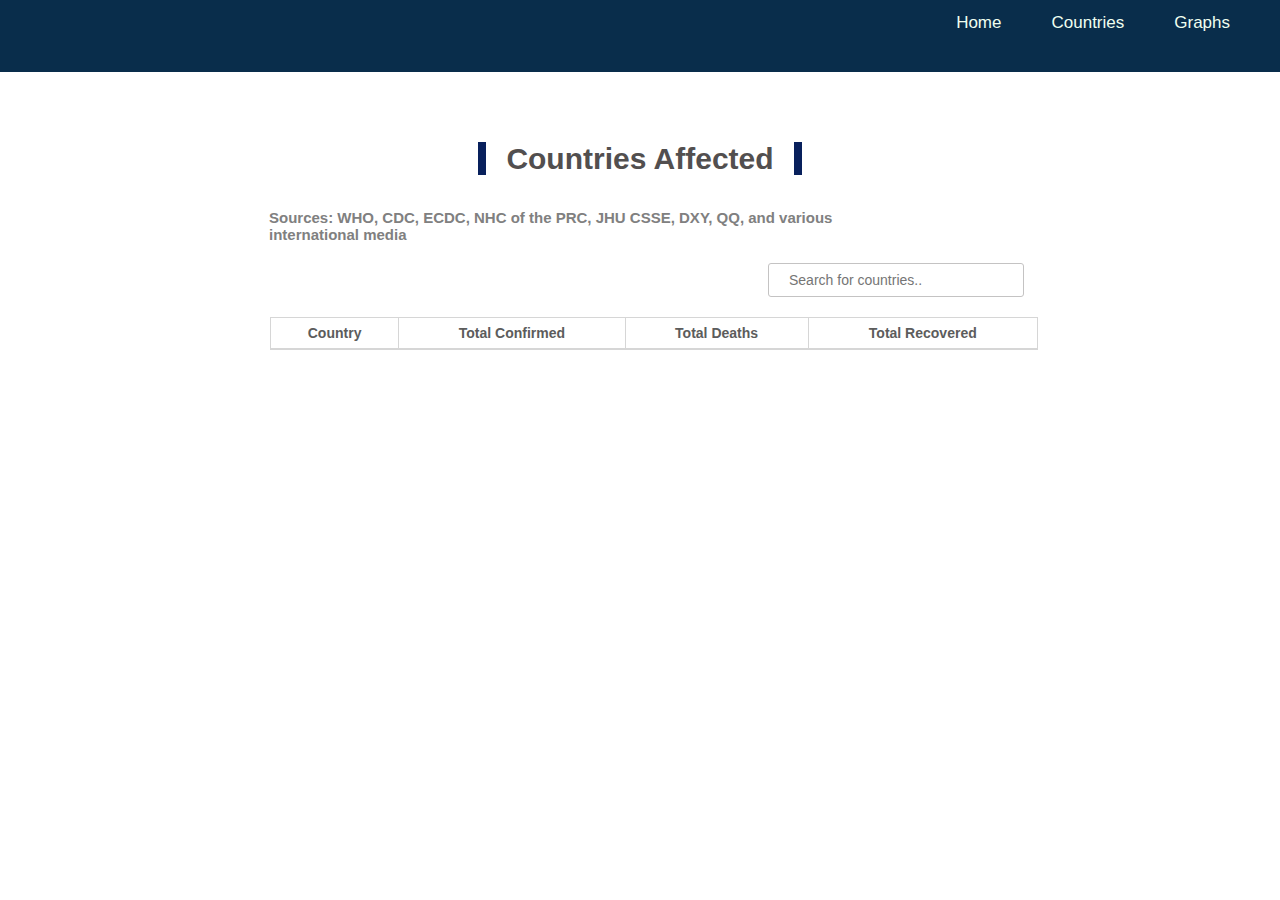
==== country.html @ d17c4d60 "first commit" ====
<html lang="en">
<head>
    <meta charset="UTF-8">
    <meta name="viewport" content="width=device-width, initial-scale=1.0">
    <link rel="stylesheet" href="style.css">
    <title>Document</title>
</head>
<body>

    <ul>
        <li><a href="chart.html">Graphs</a></li>
      <li><a href="country.html">Countries</a></li>
      <li><a href="index.html">Home</a></li>
      </ul>

    <div class="table_track">
        <h3>Countries Affected</h3>
        <br>
    
        <h4 class="source">Sources: WHO, CDC, ECDC, NHC of the PRC, JHU CSSE, DXY, QQ, 
            and various international media</h4>
        <input type="text" id="myInput" placeholder="Search for countries.." title="Type in a name">
    <br>
        
        <table style="width: 60%;" class="tabl">
            <tr>
                <th>Country</th>
                <th>Total Confirmed</th>
                <th>Total Deaths</th>
                <th>Total Recovered</th>
            </tr>
           
              
        </table>
    

        <script src="country.js"></script>
</body>
</html>
---- style.css ----
* {
  margin: auto;
}

ul {
  list-style-type: none;
  margin: 0;
  padding: 0;
  background-color: rgb(9, 45, 75);
  height: 8%;
}

li {
  display: inline;
}
li a {
  padding: 0px 0px 0px 0px;
  text-decoration: none;
  font-size: 17px;
  font-family: Arial, Helvetica, sans-serif;
  color: honeydew;
  float: right;
  margin-right: 50px;
  margin-top: 13px;
}
li a:hover {
  color: honeydew;
  font-size: 18px;
}
.container {
  text-align: center;
}
.container h1 {
  font-family: Arial, Helvetica, sans-serif;
  font-size: 35px;
  margin-top: 2%;
  margin-bottom: 1%;
  color: rgb(9, 45, 75);
  text-transform: uppercase;
  background-color: #c0d6df;
  background-color: #c7dbe6;
  width: 40%;
  padding-top: 1rem;
  padding-bottom: 1rem;
  border-radius: 8px;
  border-left: 8px solid rgb(8, 29, 107);
  border-right: 8px solid rgb(8, 29, 107);
}
.container h2 {
  font-family: Arial, Helvetica, sans-serif;
  color: rgb(82, 79, 79);
  font-size: 25px;
  margin-bottom: 2%;
}
.output {
  width: 40%;
  padding: 0px 0px 15px 0px;
  border: 1px solid rgb(78, 78, 83);
  border-radius: 4px;
  /* border-top: 3px solid rgb(78, 78, 83);
    border-bottom: 3px solid rgb(78, 78, 83); */
  border-left: 3px solid rgb(127, 127, 131);
  border-right: 3px solid rgb(127, 127, 131);
}

.output h3 {
  padding: 25px 0px 20px 0px;
  font-size: 20px;
  font-family: Arial, Helvetica, sans-serif;
  color: rgb(108, 112, 117);
  padding-bottom: 5px;
}
.output h4.case {
  font-size: 45px;
  color: rgb(8, 103, 197);
  font-family: Cambria, Cochin, Georgia, Times, "Times New Roman", serif;
}
.output h4.death {
  font-size: 45px;
  color: rgb(202, 12, 12);
  font-family: Cambria, Cochin, Georgia, Times, "Times New Roman", serif;
}
.output h4.recovery {
  font-size: 45px;
  color: rgb(18, 194, 27);
  font-family: Cambria, Cochin, Georgia, Times, "Times New Roman", serif;
}

/* CHART SECTION */
.chart h2 {
  color: rgb(82, 79, 79);
  font-family: Arial, Helvetica, sans-serif;
  text-align: center;
  font-size: 30px;
  margin-top: 60px;
}

/* TABLE SECTION*/
.table_track h3 {
  color: rgb(82, 79, 79);
  font-family: Arial, Helvetica, sans-serif;
  text-align: center;
  font-size: 30px;
  margin-top: 70px;
  margin-bottom: 15px;
  /* border-left: 3px solid #0000ff; */
}
.table_track h3::before {
  border-left: 8px solid rgb(8, 32, 92);
  content: "";
  padding: 0px 10px;
}
.table_track h3::after {
  border-right: 8px solid rgb(8, 32, 92);
  content: "";
  padding: 0px 10px;
}
#myInput {
  background: url("/img/searchicon2.png");
  background-position: 10px 10px;
  background-repeat: no-repeat;
  width: 20%;
  font-size: 14px;
  padding: 8px 20px 8px 20px;
  border: 1px solid rgb(196, 195, 195);
  border-radius: 3px;
  margin-bottom: 20px;
  margin-top: 20px;
  margin-left: 60%;
}
.source {
  color: gray;
  text-align: left;
  align-items: left;
  justify-content: left;
  padding-right: 5px;
  width: 45%;
  font-weight: 50px;
  font-family: Arial, Helvetica, sans-serif;
  font-size: 15px;
  margin-left: 269px;
}

.table_track table,
th,
td {
  border: 1px solid rgb(214, 214, 214);
  border-collapse: collapse;
}
th,
td {
  padding: 10px;
  text-align: center;
  font-weight: bold;
  font-family: Arial, Helvetica, sans-serif;
  font-size: 16px;
  color: rgb(63, 65, 64);
}

th {
  padding: 7px;
  border-bottom: 2px solid rgb(214, 214, 214);
  font-size: 14px;
  color: rgb(92, 92, 92);
}

.tabl {
  margin-left: 270px;
  text-align: center;
}
.country {
  text-align: left;
}
.country:hover {
  background-color: rgb(222, 223, 223);
}
.link {
  color: rgb(81, 53, 202);
}
.link:hover {
  color: rgb(45, 18, 165);
}
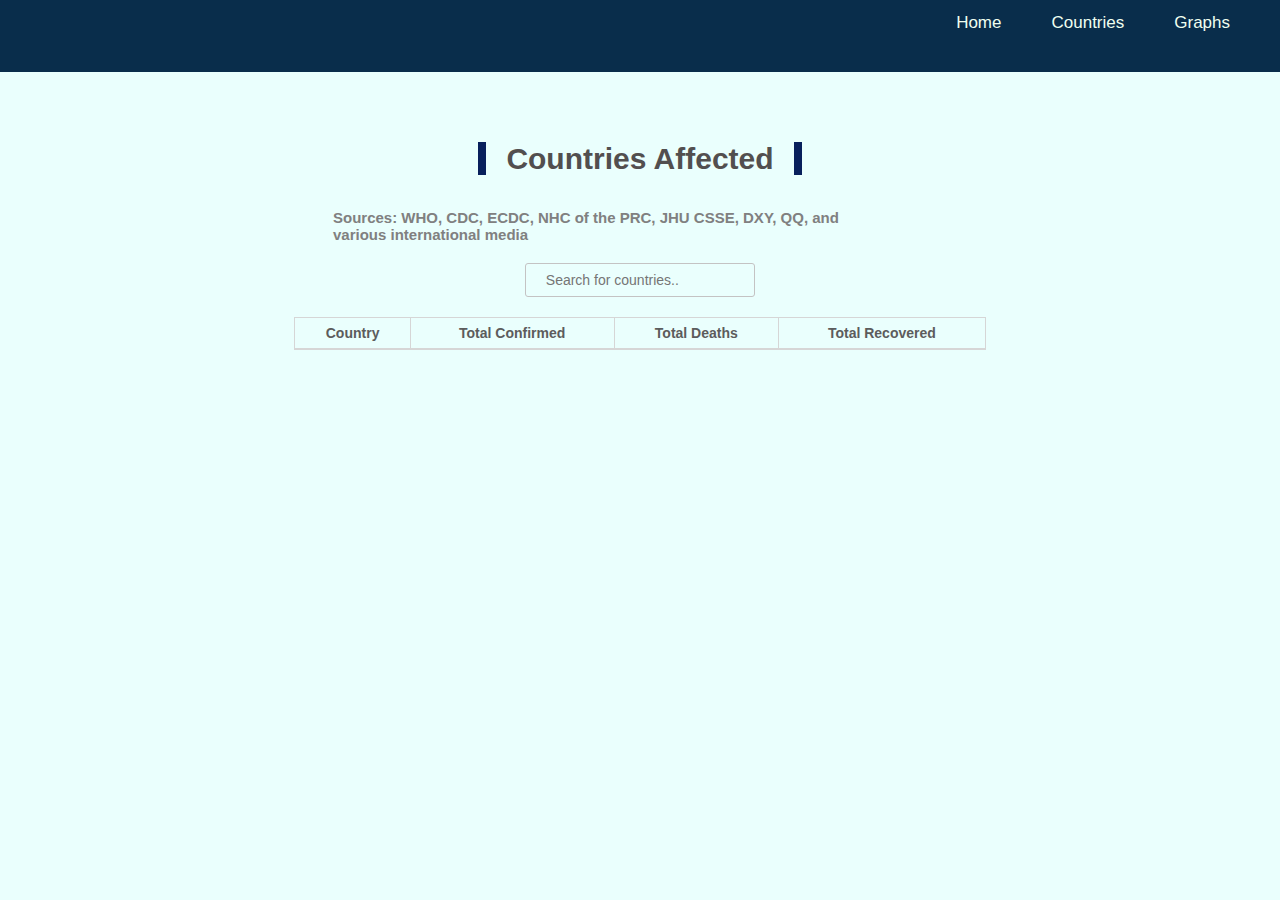
==== commit d1b8cac7: "modified style.css file" ====
--- a/country.html
+++ b/country.html
@@ -12,6 +12,7 @@
       <li><a href="country.html">Countries</a></li>
       <li><a href="index.html">Home</a></li>
       </ul>
+    <div class="container">
 
     <div class="table_track">
         <h3>Countries Affected</h3>
@@ -32,7 +33,7 @@
            
               
         </table>
-    
+    </div>
 
         <script src="country.js"></script>
 </body>
--- a/style.css
+++ b/style.css
@@ -1,7 +1,10 @@
 * {
   margin: auto;
 }
-
+body {
+  background-color: #f0f6f6;
+  background-color: #eafffd;
+}
 ul {
   list-style-type: none;
   margin: 0;
@@ -29,6 +32,9 @@
 }
 .container {
   text-align: center;
+  width: 90%;
+  max-width: 1440px;
+  margin: 0 auto;
 }
 .container h1 {
   font-family: Arial, Helvetica, sans-serif;
@@ -126,7 +132,7 @@
   border-radius: 3px;
   margin-bottom: 20px;
   margin-top: 20px;
-  margin-left: 60%;
+  /* margin-left: 60%; */
 }
 .source {
   color: gray;
@@ -165,7 +171,7 @@
 }
 
 .tabl {
-  margin-left: 270px;
+  /* margin-left: 270px; */
   text-align: center;
 }
 .country {
